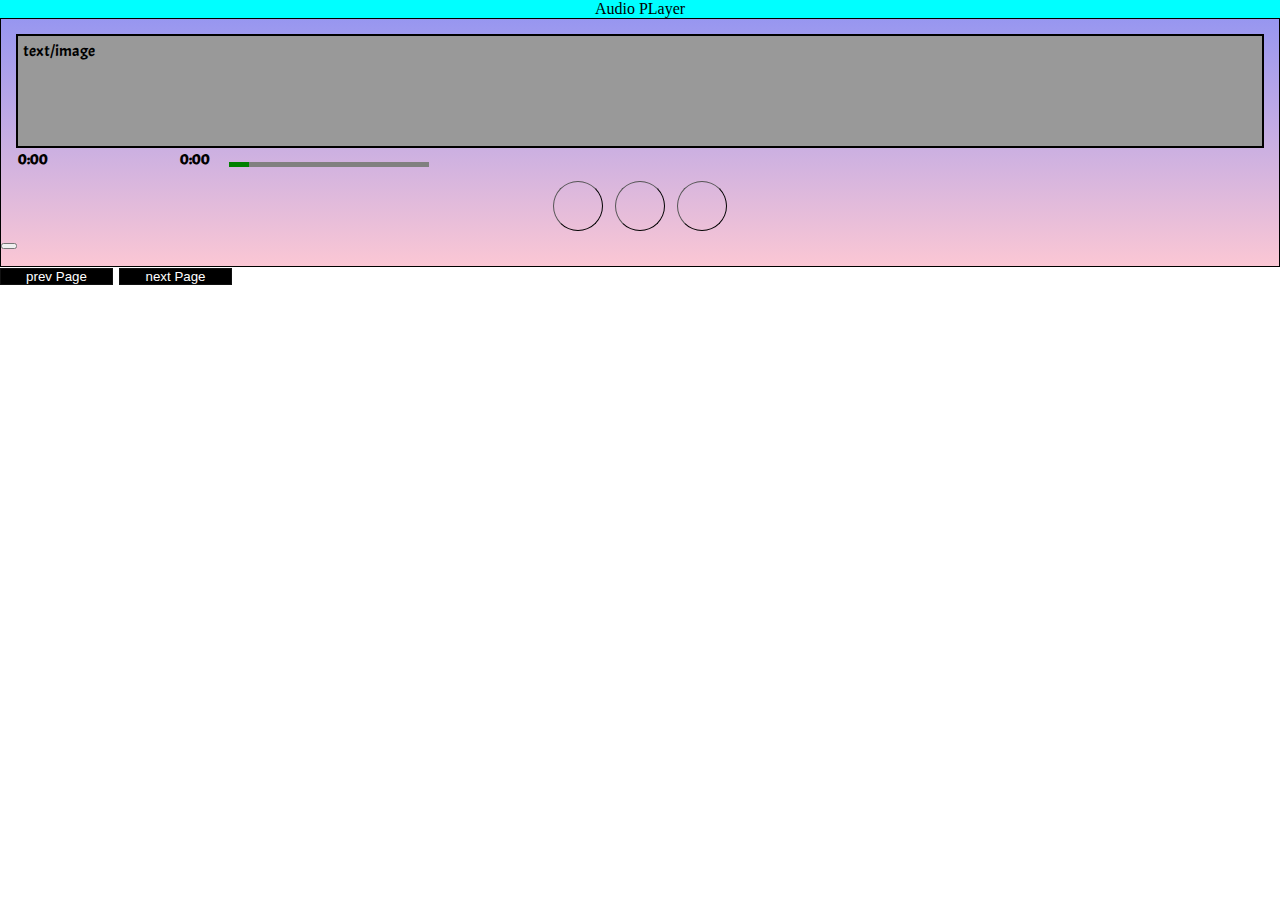
==== audio_player.html @ 028d3bc6 "Add files via upload" ====
<!DOCTYPE html>
<html>
  <head>
    <meta charset="utf-8">
    <meta name="viewport" content="width=device-width,user-scalable=no,initial-scale=1">
    <link rel="stylesheet" href="https://cdnjs.cloudflare.com/ajax/libs/font-awesome/4.7.0/css/font-awesome.min.css">
    <title>Audio player</title>

    <style>
    	@import url('https://fonts.googleapis.com/css2?family=Acme&display=swap');
      body{
        overflow:scroll;
        margin: 0;
        padding: 0;
        
      }

      .header{
        background:cyan;
        text-align: center;
      }
      .container {
        margin: 0;
        padding: 0;
        font-family: 'Acme', sans-serif;
        border: 1px solid black;
        height: 247px;
        background-image: linear-gradient(#9796f0,#fbc7d4);
        overflow:scroll;
      }
      /*#9796f0,#fbc7d4 purple
      #00467f,#a5cc82  blue yellow

      */
      
      .back_btn{       
        display:inline-block;
        padding:0;
        margin:0px;
        text-align:center; 
        position:absolute;
      }
      
      #btnp {
        color:white;
        margin:0;
        padding:0;
        display:inline-block;
        background:#000;
        border:1px solid #111;
        width:113px;
        position:relative;
      }
      #btnn {
        color:white;
        margin:0;
        padding:0;
        display:inline-block;
        background:#000;
        border:1px solid #111;
        width:113px;
        left:2px;
        position:relative;
      }
      h6{
        margin:2px;
        font-size:15px;
        display:inline-block;
      	color: #000;
      }

      .info{
        margin-top: 15px;
        margin-left: 15px;
        margin-right: 15px;
        margin-bottom: 0px;
        padding: 5px;
        height: 100px;
        background: #999;
        border: 2px solid #000;
      }
     .control{
       
      }

      .prog{
        margin-left: 15px;
        margin-right: 15px;
        margin-top: 0px;
        margin-bottom: 0px;
        height: 5px;
        width:200px;
        background-color: #f00;
      }

      .btns{
        display: flex;
        justify-content: center;
      }
      .b_bw{
        border-width: 1px ;
        width:50px;
        height: 50px;
        margin-top: 10px;
        margin-right: 5px;
        margin-left: 10px;
        border-radius: 50%;
        background: url("icons/backwardbtn.png");
        display: inline-block;
      
      
        
      }
      .b_play{
        border-width: 1px;
        width:50px;
        height: 50px;
        margin-top: 10px;
        margin-right: 7px;
        margin-left: 7px;
        border-radius: 50%;
        background: url("icons/playbtn1.png");
        display: inline-block;
      
        
        
      }
      .b_fr{
        border-width: 1px;
        width:50px;
        height: 50px;
        margin-top: 10px;
        margin-right: 10px;
        margin-left: 5px;
        border-radius: 50%;
        background: url("icons/forwardbtn.png");
        display: inline-block;
        
    
      
      }
    </style>

    <!-- Inline scripts are forbidden in Firefox OS apps (CSP restrictions),
         so we use a script file. -->
    <script src="p2.js" defer></script>
     
    
    

  </head>

  <body>
  <div class="header">Audio PLayer
    
  </div>  
  <div class="container"> 
    <div class="info">
      text/image
    </div>
    <div>
      <h6>&emsp;0:00</h6>&emsp;&emsp;&emsp;&emsp;&emsp;&emsp;&emsp;&emsp;<h6>0:00</h6>
      <progress value="10" max="100" class="prog">    
    </div>
    <div class="btns">
    <button class="b_bw"></button>
    <button class="b_play"></button>
    <button class="b_fr"></button>
    </div>
    <button class="b_vol"></button>
  
   
  </div>    <!-- container -->
   <div class="back_btn">
     <button id="btnp" onClick="window.location.href='index.html'">prev Page</button>
     <button id="btnn" onClick="window.location.href='index.html'">next Page</button>
   </div>   
  </body>

</html>


<!-- 
<audio id="a1"><source src="mp3s/audio2.mp3" type="audio/mpeg" />404</audio>
      <button class="controls" onclick="document.getElementById('a1').currentTime -=10"><i class="fa fa-backward"></i></button>
        <button  class="controls" onclick="document.getElementById('a1').play()"><i class="fa fa-play"></i></button>
        <button class="controls" onclick="document.getElementById('a1').pause()"><i class="fa fa-pause"></i></button>
        <button class="controls" onclick="document.getElementById('a1').currentTime +=10"><i class="fa fa-forward"></i></button>
        <h6>vol:</h6><button class="controls" onclick="document.getElementById('a1').volume -=0.1"><i class="fa fa-minus"></i></button>
        <button class="controls" onclick="document.getElementById('a1').volume +=0.1"><i class="fa fa-plus"></i></button>
-->
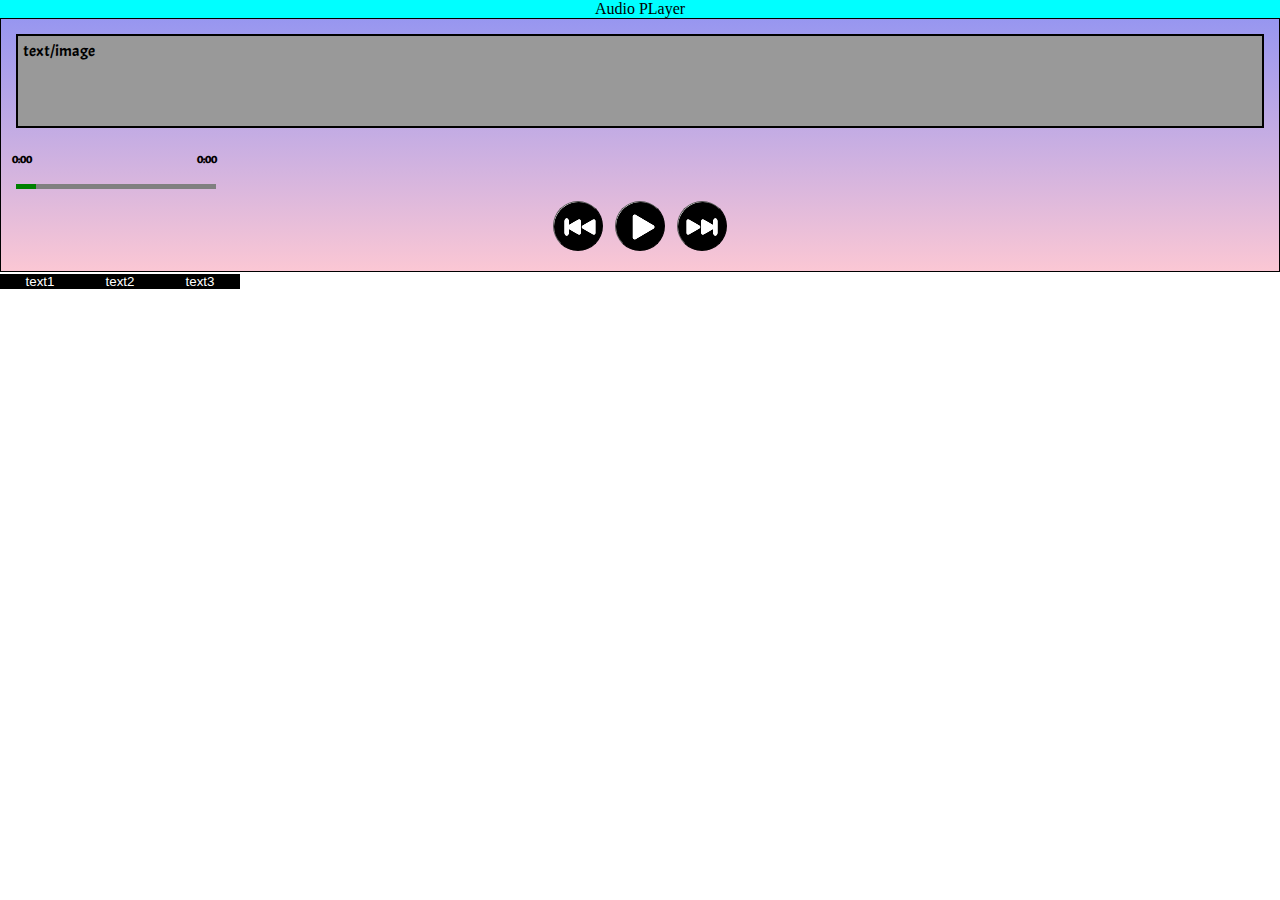
==== commit e980cb85: "Add files via upload" ====
--- a/audio_player.html
+++ b/audio_player.html
@@ -9,7 +9,7 @@
     <style>
     	@import url('https://fonts.googleapis.com/css2?family=Acme&display=swap');
       body{
-        overflow:scroll;
+        overflow:hidden;
         margin: 0;
         padding: 0;
         
@@ -24,49 +24,35 @@
         padding: 0;
         font-family: 'Acme', sans-serif;
         border: 1px solid black;
-        height: 247px;
+        height: 252px;
         background-image: linear-gradient(#9796f0,#fbc7d4);
-        overflow:scroll;
+        overflow:hidden;
       }
       /*#9796f0,#fbc7d4 purple
       #00467f,#a5cc82  blue yellow
 
       */
+
+      .bi{
+    width: 80px;
+    border-width: 0;
+    margin: 0;
+    padding: 0;
+    background-color: #000;
+    color: #fff;
+  }
+  .b{
+    float: left;
+    color: #000;
+  }
       
-      .back_btn{       
-        display:inline-block;
-        padding:0;
-        margin:0px;
-        text-align:center; 
-        position:absolute;
-      }
       
-      #btnp {
-        color:white;
-        margin:0;
-        padding:0;
-        display:inline-block;
-        background:#000;
-        border:1px solid #111;
-        width:113px;
-        position:relative;
-      }
-      #btnn {
-        color:white;
-        margin:0;
-        padding:0;
-        display:inline-block;
-        background:#000;
-        border:1px solid #111;
-        width:113px;
-        left:2px;
-        position:relative;
       }
       h6{
         margin:2px;
         font-size:15px;
-        display:inline-block;
-      	color: #000;
+        display: inline-block;
+        float: left;
       }
 
       .info{
@@ -75,7 +61,7 @@
         margin-right: 15px;
         margin-bottom: 0px;
         padding: 5px;
-        height: 100px;
+        height: 80px;
         background: #999;
         border: 2px solid #000;
       }
@@ -90,12 +76,16 @@
         margin-bottom: 0px;
         height: 5px;
         width:200px;
+        top: -20px;
         background-color: #f00;
+        position: relative;
       }
 
       .btns{
         display: flex;
         justify-content: center;
+        top: -20px;
+        position: relative;
       }
       .b_bw{
         border-width: 1px ;
@@ -159,22 +149,28 @@
       text/image
     </div>
     <div>
-      <h6>&emsp;0:00</h6>&emsp;&emsp;&emsp;&emsp;&emsp;&emsp;&emsp;&emsp;<h6>0:00</h6>
+      <h6>&emsp;0:00&emsp;&emsp;&emsp;&emsp;&emsp;&emsp;&emsp;&emsp;&emsp;&emsp;&emsp;&emsp;&emsp;&emsp;&emsp;0:00</h6>
       <progress value="10" max="100" class="prog">    
     </div>
+    <audio id="a1"> <source src="mp3s/audio2.mp3" type="mpeg"></audio>
     <div class="btns">
-    <button class="b_bw"></button>
-    <button class="b_play"></button>
-    <button class="b_fr"></button>
+    <button class="b_bw" onclick="document.getElementById('a1').currentTime-=10"></button>
+    <button class="b_play" onclick="document.getElementById('a1').play()"></button>
+    <button class="b_fr" onclick="document.getElementById('a1').currentTime+=10"></button>
     </div>
-    <button class="b_vol"></button>
-  
+    
+  </div>    <!-- container -->
    
-  </div>    <!-- container -->
-   <div class="back_btn">
-     <button id="btnp" onClick="window.location.href='index.html'">prev Page</button>
-     <button id="btnn" onClick="window.location.href='index.html'">next Page</button>
-   </div>   
+<div class="b">
+  <button onclick="window.location.href='audio_edit(1).html'" class="bi">text1</button>
+  </div>
+  <div class="b">
+  <button onclick="window.location.href='#'" class="bi">text2</button>
+  </div>
+  <div class="b">
+  <button onclick="window.location.href='#'" class="bi">text3</button>
+</div>
+
   </body>
 
 </html>
